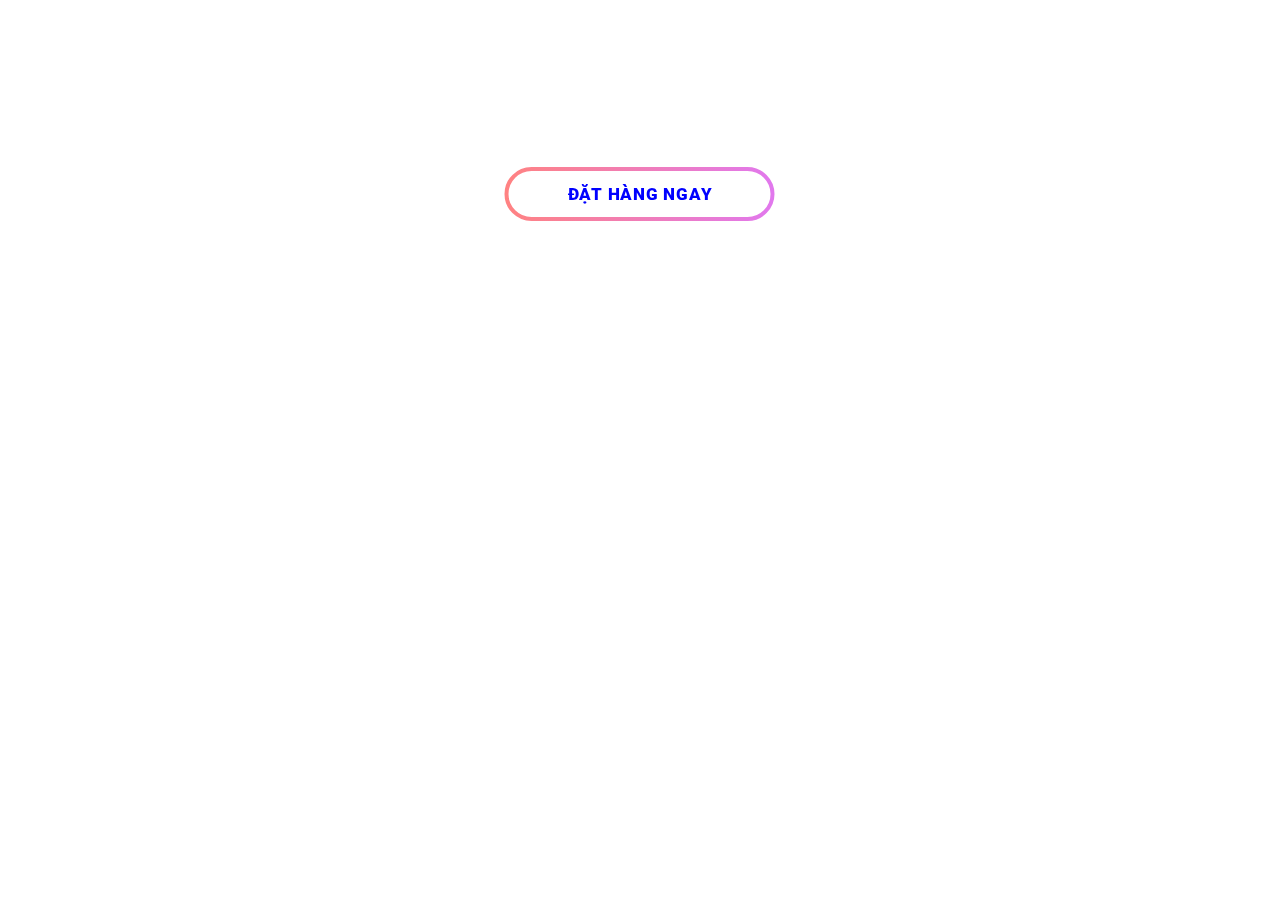
==== test.html @ dd375596 "test slide" ====
<!DOCTYPE html>
<html lang="en">
  <head>
    <meta charset="UTF-8" />
    <meta http-equiv="X-UA-Compatible" content="IE=edge" />
    <meta name="viewport" content="width=device-width, initial-scale=1.0" />
    <title>Document</title>
    <link
      href="https://fonts.googleapis.com/css?family=Lato|Roboto:400,900"
      rel="stylesheet"
      type="text/css"
    />
    <style>
      .container {
        height: 100%;
        position: absolute;
        top: 50%;
        left: 50%;
        transform: translate(-50%, -50%);
      }
      .btn {
        margin-top: calc(50% + 25px);
        position: relative;
        display: inline-block;
        width: 277px;
        height: 50px;
        font-size: 1em;
        font-weight: bold;
        line-height: 60px;
        text-align: center;
        text-transform: uppercase;
        background-color: transparent;
        cursor: pointer;
        text-decoration: none;
        font-family: "Roboto", sans-serif;
        font-weight: 900;
        font-size: 17px;
        letter-spacing: 0.045em;
      }

      .btn svg {
        position: absolute;
        top: 0;
        left: 0;
      }

      .btn svg rect {
        /* stroke: #EC0033; */
        stroke-width: 4;
        stroke-dasharray: 353, 0;
        stroke-dashoffset: 0;
        -webkit-transition: all 600ms ease;
        transition: all 600ms ease;
      }

      .btn span {
        /* background: rgb(255, 130, 130);
        background: -moz-linear-gradient(
          left,
          rgba(255, 130, 130, 1) 0%,
          rgba(225, 120, 237, 1) 100%
        );
        background: -webkit-linear-gradient(
          left,
          rgba(255, 130, 130, 1) 0%,
          rgba(225, 120, 237, 1) 100%
        );
        background: linear-gradient(
          to right,
          rgba(255, 130, 130, 1) 0%,
          rgba(225, 120, 237, 1) 100%
        ); */
        background: blue;
        filter: progid:DXImageTransform.Microsoft.gradient( startColorstr='#ff8282', endColorstr='#e178ed',GradientType=1 );

        -webkit-background-clip: text;
        -webkit-text-fill-color: transparent;
      }

      .btn:hover svg rect {
        stroke-width: 4;
        stroke-dasharray: 196, 543;
        stroke-dashoffset: 437;
      }
    </style>
  </head>
  <body>
    <div class="container">
      <a href="#!/" class="btn">
        <svg width="277" height="62">
          <defs>
            <linearGradient id="grad1">
              <stop offset="0%" stop-color="#FF8282" />
              <stop offset="100%" stop-color="#E178ED" />
            </linearGradient>
          </defs>
          <rect
            x="5"
            y="5"
            rx="25"
            fill="none"
            stroke="url(#grad1)"
            width="266"
            height="50"
          ></rect>
        </svg>
        <!--<span>Voir mes réalisations</span>-->
        <span>Đặt hàng ngay</span>
      </a>
    </div>
  </body>
</html>
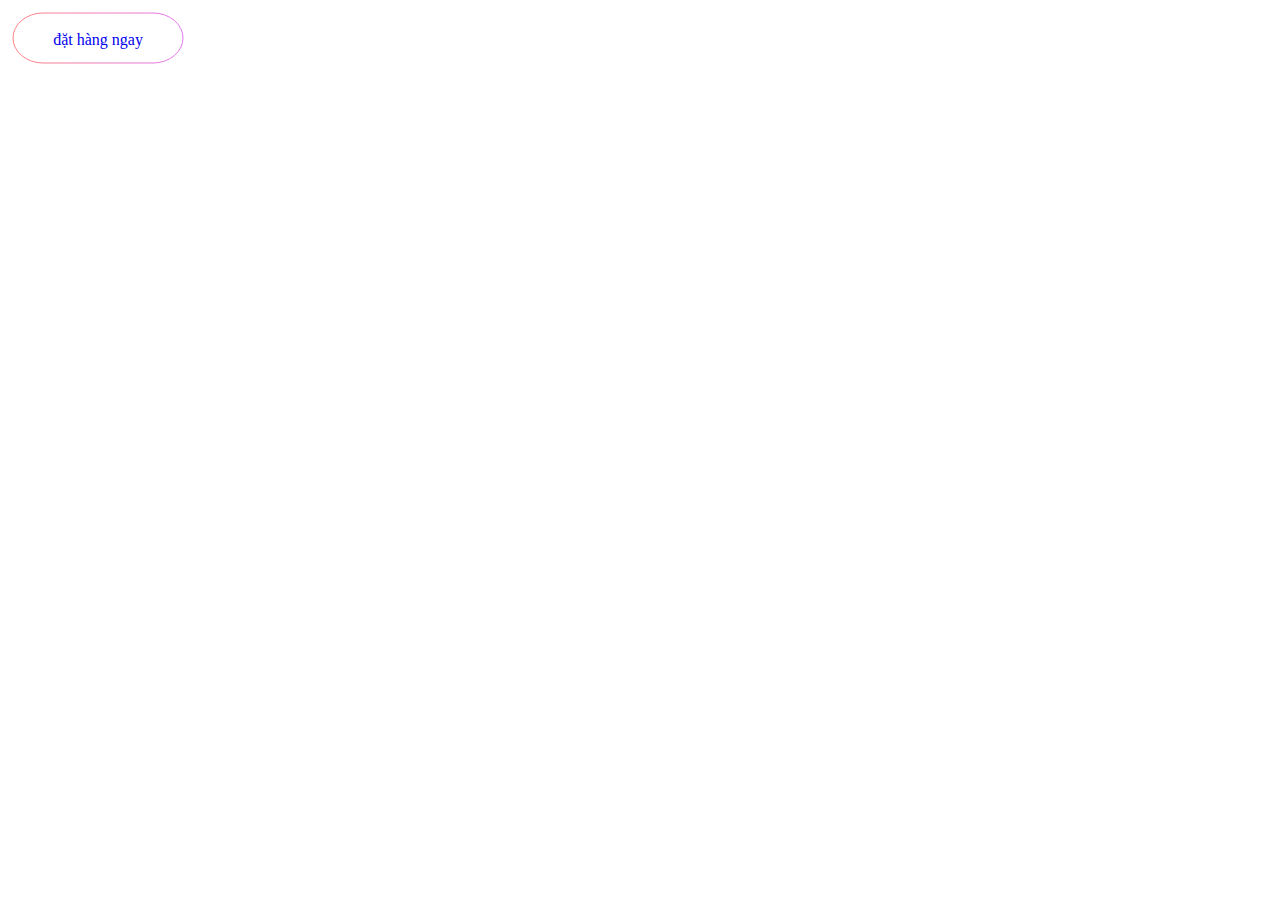
==== commit 8e04f7d0: "Button" ====
--- a/test.html
+++ b/test.html
@@ -5,47 +5,29 @@
     <meta http-equiv="X-UA-Compatible" content="IE=edge" />
     <meta name="viewport" content="width=device-width, initial-scale=1.0" />
     <title>Document</title>
-    <link
-      href="https://fonts.googleapis.com/css?family=Lato|Roboto:400,900"
-      rel="stylesheet"
-      type="text/css"
-    />
     <style>
-      .container {
-        height: 100%;
+      .cart-buy {
+      }
+      .btn {
+        position: relative;
+        /* display: block; */
+        display: inline-block;
+        border-radius: 30px;
+      }
+
+      .btn span {
         position: absolute;
+        left: 50%;
         top: 50%;
-        left: 50%;
         transform: translate(-50%, -50%);
       }
-      .btn {
-        margin-top: calc(50% + 25px);
-        position: relative;
-        display: inline-block;
-        width: 277px;
-        height: 50px;
-        font-size: 1em;
-        font-weight: bold;
-        line-height: 60px;
-        text-align: center;
-        text-transform: uppercase;
-        background-color: transparent;
-        cursor: pointer;
-        text-decoration: none;
-        font-family: "Roboto", sans-serif;
-        font-weight: 900;
-        font-size: 17px;
-        letter-spacing: 0.045em;
-      }
-
-      .btn svg {
+      /* .btn svg {
         position: absolute;
         top: 0;
         left: 0;
       }
 
       .btn svg rect {
-        /* stroke: #EC0033; */
         stroke-width: 4;
         stroke-dasharray: 353, 0;
         stroke-dashoffset: 0;
@@ -53,41 +35,18 @@
         transition: all 600ms ease;
       }
 
-      .btn span {
-        /* background: rgb(255, 130, 130);
-        background: -moz-linear-gradient(
-          left,
-          rgba(255, 130, 130, 1) 0%,
-          rgba(225, 120, 237, 1) 100%
-        );
-        background: -webkit-linear-gradient(
-          left,
-          rgba(255, 130, 130, 1) 0%,
-          rgba(225, 120, 237, 1) 100%
-        );
-        background: linear-gradient(
-          to right,
-          rgba(255, 130, 130, 1) 0%,
-          rgba(225, 120, 237, 1) 100%
-        ); */
-        background: blue;
-        filter: progid:DXImageTransform.Microsoft.gradient( startColorstr='#ff8282', endColorstr='#e178ed',GradientType=1 );
-
-        -webkit-background-clip: text;
-        -webkit-text-fill-color: transparent;
-      }
-
       .btn:hover svg rect {
         stroke-width: 4;
-        stroke-dasharray: 196, 543;
-        stroke-dashoffset: 437;
-      }
+        stroke-dasharray: 110, 350;
+        stroke-dashoffset: 255;
+      } */
     </style>
   </head>
+
   <body>
-    <div class="container">
-      <a href="#!/" class="btn">
-        <svg width="277" height="62">
+    <div class="cart-buy">
+      <a href="#!" class="btn">
+        <svg width="180" height="60">
           <defs>
             <linearGradient id="grad1">
               <stop offset="0%" stop-color="#FF8282" />
@@ -97,15 +56,14 @@
           <rect
             x="5"
             y="5"
-            rx="25"
+            rx="30px"
             fill="none"
             stroke="url(#grad1)"
-            width="266"
+            width="170"
             height="50"
           ></rect>
         </svg>
-        <!--<span>Voir mes réalisations</span>-->
-        <span>Đặt hàng ngay</span>
+        <span>đặt hàng ngay</span>
       </a>
     </div>
   </body>
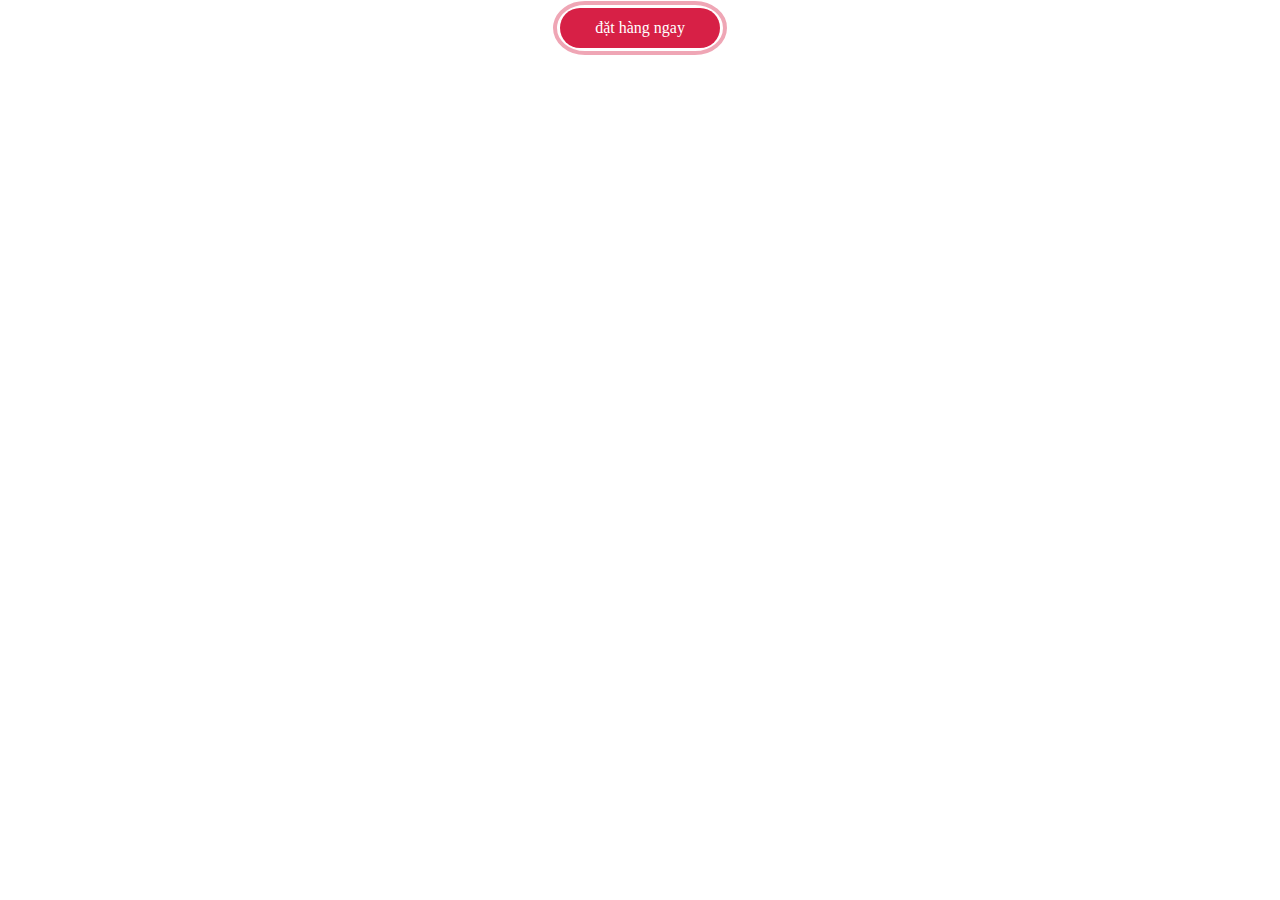
==== commit 6a505fc7: "test" ====
--- a/test.html
+++ b/test.html
@@ -7,12 +7,16 @@
     <title>Document</title>
     <style>
       .cart-buy {
+        text-align: center;
       }
       .btn {
         position: relative;
         /* display: block; */
         display: inline-block;
-        border-radius: 30px;
+        border-radius: 20px;
+        background: #d72046;
+        width: 160px;
+        height: 40px;
       }
 
       .btn span {
@@ -20,11 +24,17 @@
         left: 50%;
         top: 50%;
         transform: translate(-50%, -50%);
+        color: white;
+        font-weight: 400;
+        font-size: 16px;
+        text-align: center;
+        width: 100%;
       }
-      /* .btn svg {
+      .btn svg {
         position: absolute;
-        top: 0;
-        left: 0;
+        top: 50%;
+        left: 50%;
+        transform: translate(-50%, -50%);
       }
 
       .btn svg rect {
@@ -37,9 +47,9 @@
 
       .btn:hover svg rect {
         stroke-width: 4;
-        stroke-dasharray: 110, 350;
+        stroke-dasharray: 104, 350;
         stroke-dashoffset: 255;
-      } */
+      }
     </style>
   </head>
 
@@ -49,8 +59,14 @@
         <svg width="180" height="60">
           <defs>
             <linearGradient id="grad1">
-              <stop offset="0%" stop-color="#FF8282" />
-              <stop offset="100%" stop-color="#E178ED" />
+              <stop
+                offset="0%"
+                style="stop-color: rgb(215, 32, 70); stop-opacity: 0.4"
+              />
+              <stop
+                offset="100%"
+                style="stop-color: rgb(215, 32, 70); stop-opacity: 0.4"
+              />
             </linearGradient>
           </defs>
           <rect
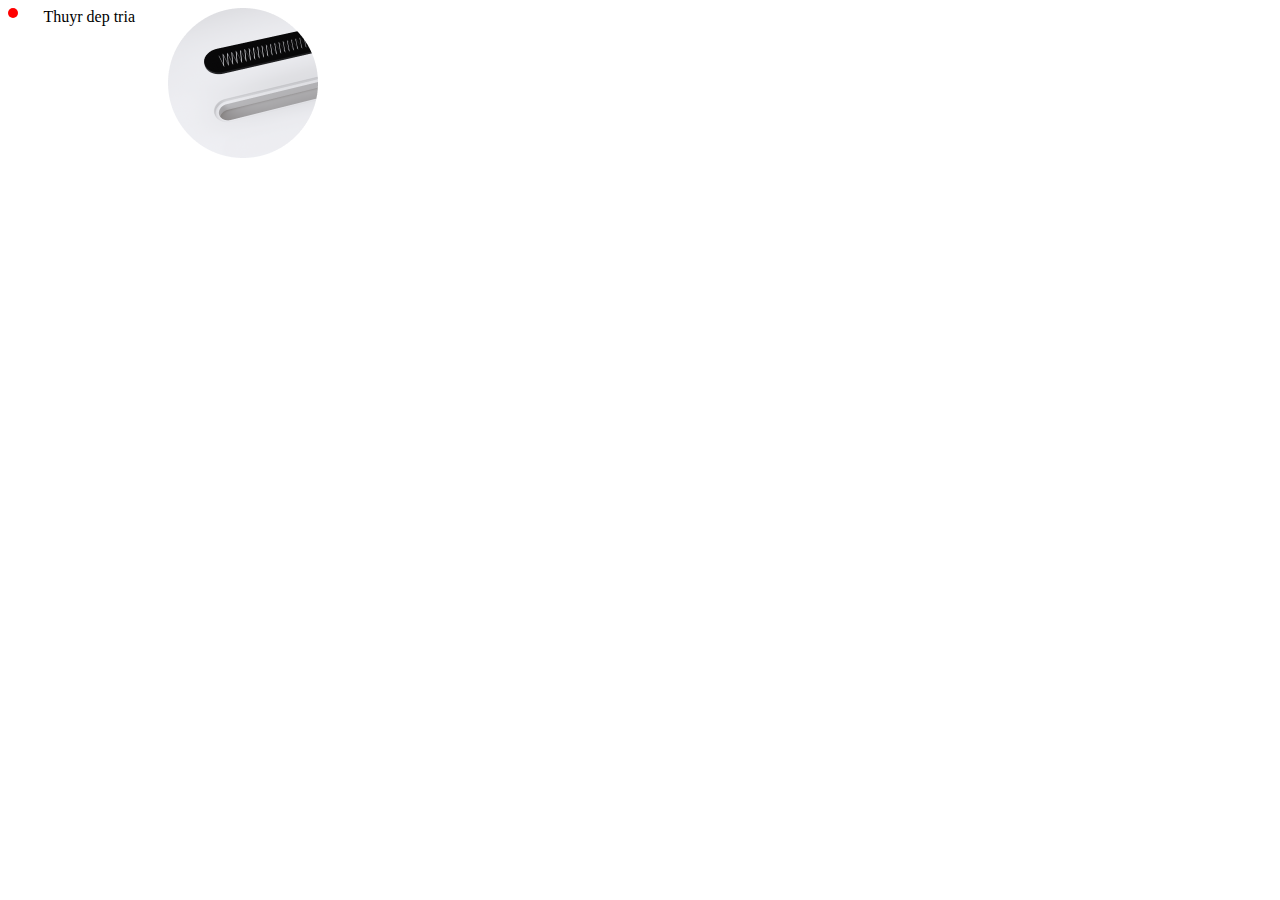
==== commit c2c52d2c: "16062022" ====
--- a/test.html
+++ b/test.html
@@ -5,82 +5,82 @@
     <meta http-equiv="X-UA-Compatible" content="IE=edge" />
     <meta name="viewport" content="width=device-width, initial-scale=1.0" />
     <title>Document</title>
+  </head>
+  <body>
     <style>
-      .cart-buy {
-        text-align: center;
+      .background {
+        position: relative;
       }
-      .btn {
-        position: relative;
-        /* display: block; */
-        display: inline-block;
-        border-radius: 20px;
-        background: #d72046;
-        width: 160px;
-        height: 40px;
+      .line1 {
+        width: 0;
+        height: 1px;
+        /* border-bottom: 2px dashed blue; */
+        -webkit-transform: translateY(20px) translateX(5px) rotate(-30deg);
+        position: absolute;
+        /* top: -33px;
+        left: -13px; */
+        top: 0;
+        left: 0;
+        background: blue;
+      }
+      .line2 {
+        width: 100px;
+        height: 1px;
+        border-bottom: 2px dashed blue;
+        position: absolute;
+        right: -207px;
+        top: 0;
+      }
+      .image {
+        position: absolute;
+        right: -300px;
+        top: 0;
+      }
+      .text {
+        position: absolute;
+        right: -117px;
+        top: 0;
+      }
+      .circle {
+        width: 10px;
+        height: 10px;
+        border-radius: 50%;
+        background: red;
+        cursor: pointer;
+        padding: 0;
+        margin: 0;
+      }
+      .line1,
+      .line2 {
+        transition: all linear 3s;
+        opacity: 0;
+        visibility: hidden;
+      }
+      .circle:hover .line1 {
+        width: 120px;
+        opacity: 1;
+        visibility: visible;
+      }
+      /* .circle:hover .line1 {
+        opacity: 1;
+        visibility: visible;
       }
 
-      .btn span {
-        position: absolute;
-        left: 50%;
-        top: 50%;
-        transform: translate(-50%, -50%);
-        color: white;
-        font-weight: 400;
-        font-size: 16px;
-        text-align: center;
-        width: 100%;
-      }
-      .btn svg {
-        position: absolute;
-        top: 50%;
-        left: 50%;
-        transform: translate(-50%, -50%);
-      }
-
-      .btn svg rect {
-        stroke-width: 4;
-        stroke-dasharray: 353, 0;
-        stroke-dashoffset: 0;
-        -webkit-transition: all 600ms ease;
-        transition: all 600ms ease;
-      }
-
-      .btn:hover svg rect {
-        stroke-width: 4;
-        stroke-dasharray: 104, 350;
-        stroke-dashoffset: 255;
-      }
+      .circle:hover .line2 {
+        opacity: 1;
+        visibility: visible;
+        transition-delay: 3s;
+      } */
     </style>
-  </head>
-
-  <body>
-    <div class="cart-buy">
-      <a href="#!" class="btn">
-        <svg width="180" height="60">
-          <defs>
-            <linearGradient id="grad1">
-              <stop
-                offset="0%"
-                style="stop-color: rgb(215, 32, 70); stop-opacity: 0.4"
-              />
-              <stop
-                offset="100%"
-                style="stop-color: rgb(215, 32, 70); stop-opacity: 0.4"
-              />
-            </linearGradient>
-          </defs>
-          <rect
-            x="5"
-            y="5"
-            rx="30px"
-            fill="none"
-            stroke="url(#grad1)"
-            width="170"
-            height="50"
-          ></rect>
-        </svg>
-        <span>đặt hàng ngay</span>
-      </a>
+    <div class="circle">
+      <div class="background">
+        <div class="line1"></div>
+        <div class="line2"></div>
+        <span class="text"> Thuyr dep tria </span>
+        <div class="image">
+          <img src="./assets/images/meaning/detail-1.png" alt="" />
+        </div>
+      </div>
     </div>
   </body>
 </html>
